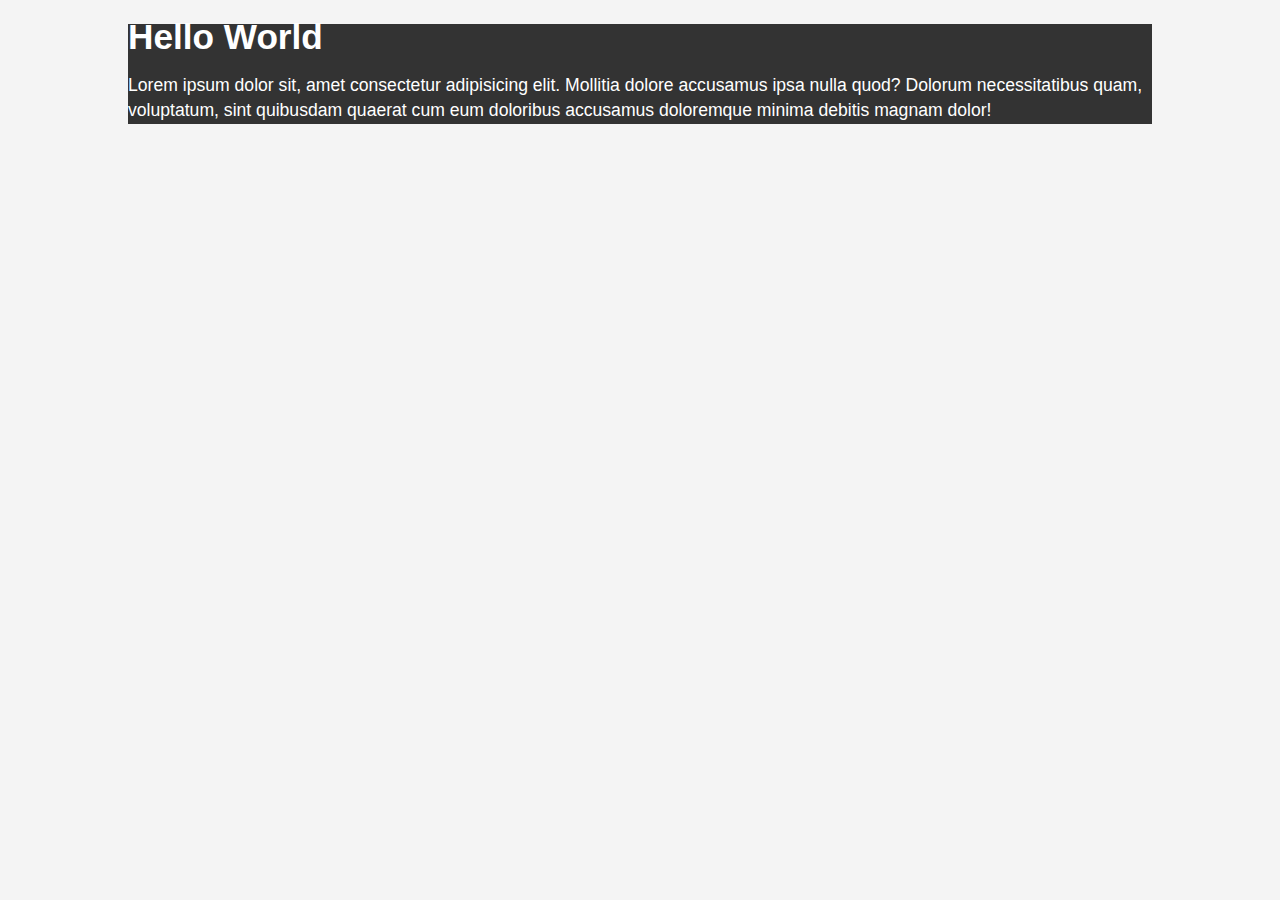
==== cheatsheet/index.html @ 5d7092e6 "prac day 1" ====
<!DOCTYPE html>
<html lang="en">
  <head>
    <meta charset="UTF-8" />
    <meta name="viewport" content="width=device-width, initial-scale=1.0" />
    <title>CSS Cheat Sheet</title>
    <link rel="stylesheet" href="./css/style.css" />
  </head>
  <body>
    <div class="container">
      <div class="box-1">
        <h1>Hello World</h1>
        <p>
          Lorem ipsum dolor sit, amet consectetur adipisicing elit. Mollitia
          dolore accusamus ipsa nulla quod? Dolorum necessitatibus quam,
          voluptatum, sint quibusdam quaerat cum eum doloribus accusamus
          doloremque minima debitis magnam dolor!
        </p>
      </div>
    </div>
  </body>
</html>
---- cheatsheet/css/style.css ----
body {
  background-color: #f4f4f4;
  color: #555555;
  /* font-family: Arial, Helvetica, sans-serif;
  font-size: 1.1rem;
  font-weight: normal; */
  font: normal 1.1rem Arial, Helvetica, sans-serif;

  line-height: 1.6rem;
  margin: 0;
}

.container {
  width: 80%;
  margin: auto;
}

.box-1 {
  background-color: #333333;
  color: #fff;
}
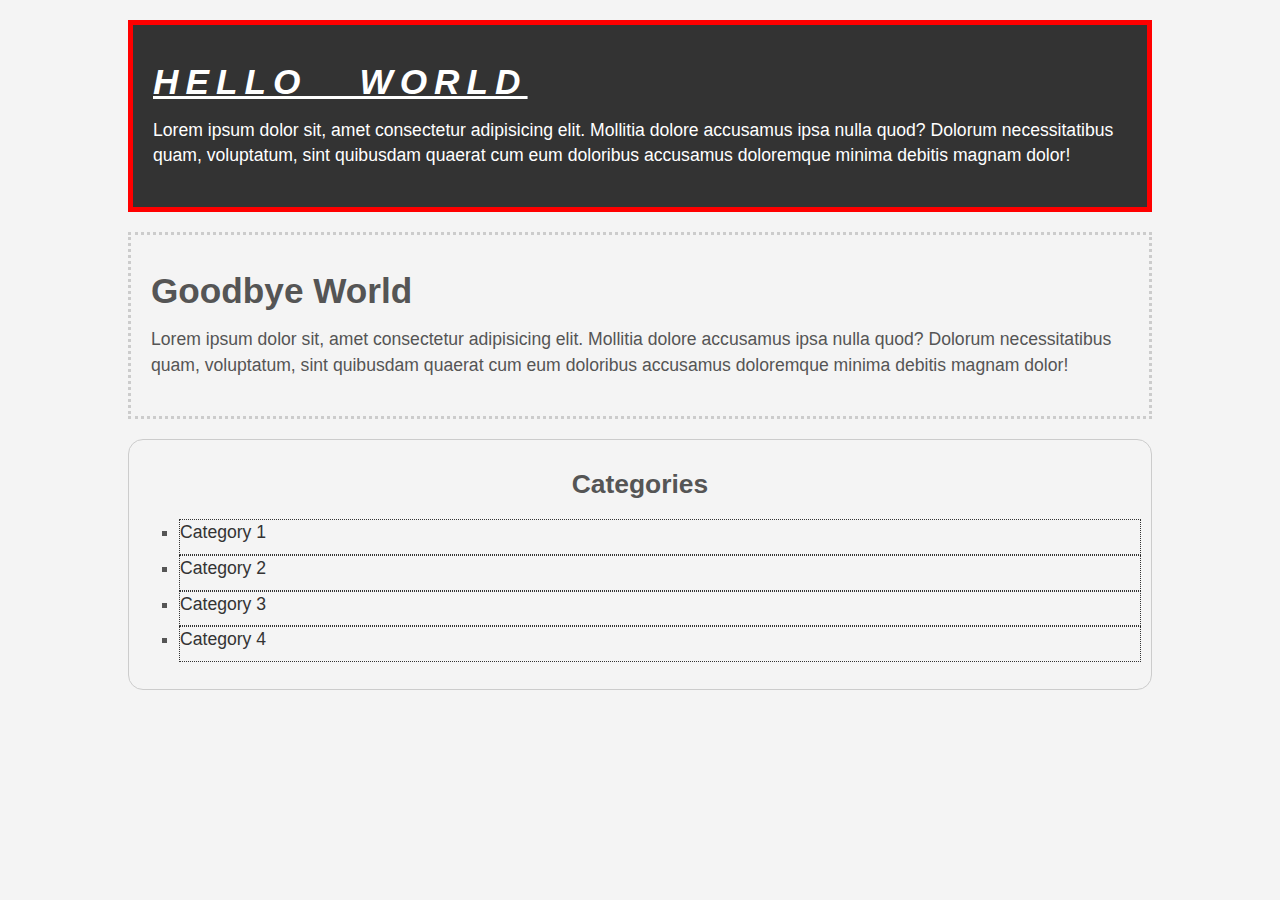
==== commit 70a2d3c6: "z" ====
--- a/cheatsheet/index.html
+++ b/cheatsheet/index.html
@@ -17,6 +17,25 @@
           doloremque minima debitis magnam dolor!
         </p>
       </div>
+      <div class="box-2">
+        <h1>Goodbye World</h1>
+        <p>
+          Lorem ipsum dolor sit, amet consectetur adipisicing elit. Mollitia
+          dolore accusamus ipsa nulla quod? Dolorum necessitatibus quam,
+          voluptatum, sint quibusdam quaerat cum eum doloribus accusamus
+          doloremque minima debitis magnam dolor!
+        </p>
+      </div>
+
+      <div class="categories">
+        <h2>Categories</h2>
+        <ul>
+          <li><a href="#a">Category 1</a></li>
+          <li><a href="#b">Category 2</a></li>
+          <li><a href="#c">Category 3</a></li>
+          <li><a href="#d">Category 4</a></li>
+        </ul>
+      </div>
     </div>
   </body>
 </html>
--- a/cheatsheet/css/style.css
+++ b/cheatsheet/css/style.css
@@ -1,3 +1,7 @@
+/* * {
+  padding: 0;
+  margin: 0;
+} */
 body {
   background-color: #f4f4f4;
   color: #555555;
@@ -10,6 +14,24 @@
   margin: 0;
 }
 
+a {
+  text-decoration: none;
+  color: #333333;
+}
+
+a:hover {
+  text-decoration: underline;
+  color: red;
+}
+
+a:active {
+  color: green;
+}
+
+a:visited {
+  color: black;
+}
+
 .container {
   width: 80%;
   margin: auto;
@@ -18,4 +40,56 @@
 .box-1 {
   background-color: #333333;
   color: #fff;
+
+  /* border-right: 5px solid red;
+  border-left: 5px solid red;
+  border-top: 5px solid red;
+  border-bottom: 5px solid red; */
+
+  /* border-width: 0.2rem;
+  border-bottom-width: 10px;
+  border-top-style: dotted; */
+
+  border: 5px solid red;
+  padding: 20px;
+
+  margin: 20px 0;
 }
+
+.box-1 h1 {
+  font-family: Homa, Arial, Helvetica, sans-serif;
+  font-weight: 800;
+  font-style: italic;
+  text-decoration: underline;
+  text-transform: uppercase;
+  letter-spacing: 0.2em;
+  word-spacing: 1em;
+}
+
+.box-2 {
+  border: 3px dotted #cccccc;
+  padding: 20px;
+  margin: 20px 0;
+}
+
+.categories {
+  border: 1px solid #cccccc;
+  padding: 10px;
+  border-radius: 15px;
+}
+
+.categories h2 {
+  text-align: center;
+}
+
+.categories ul {
+  list-style: square;
+  /* list-style: none; */
+}
+
+.categories li {
+  padding: 0 0 8px 0;
+  border: dotted 1px #333;
+  /* list-style-image: url("../images/check.png"); */
+
+}
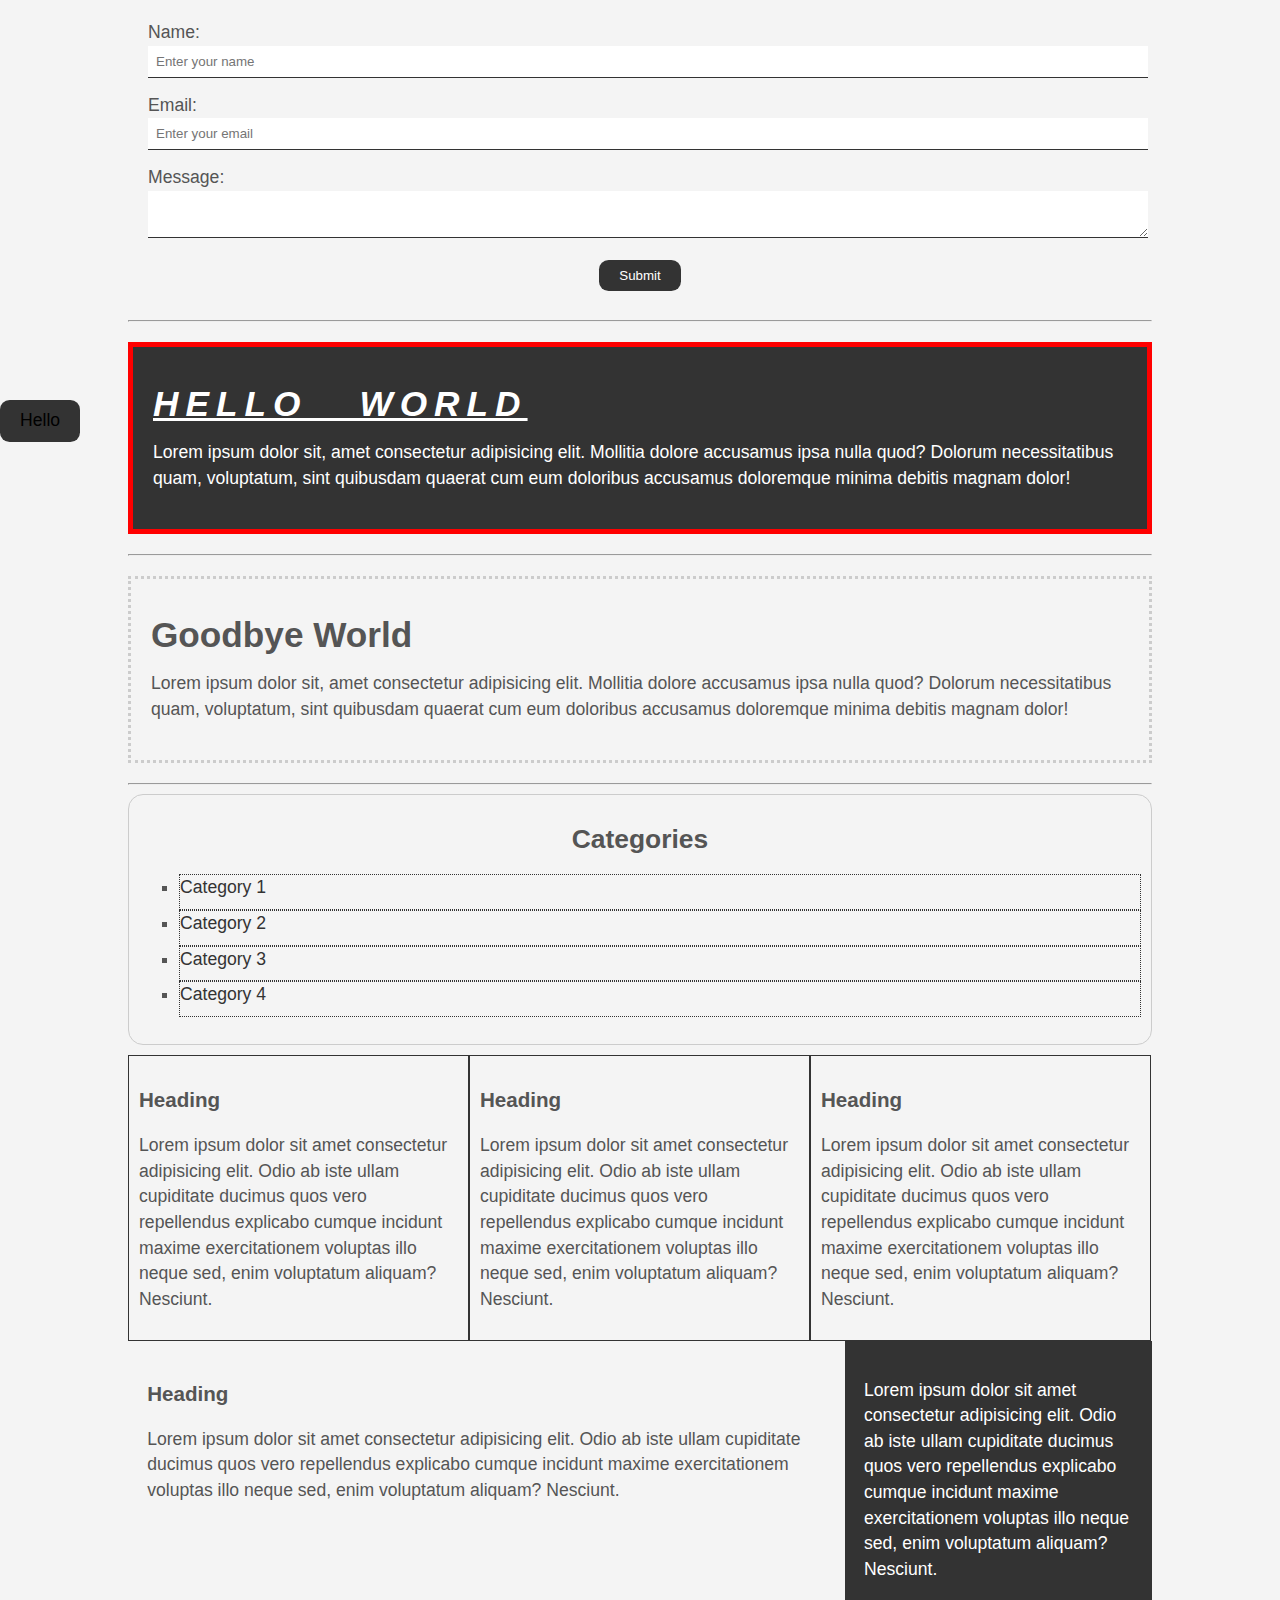
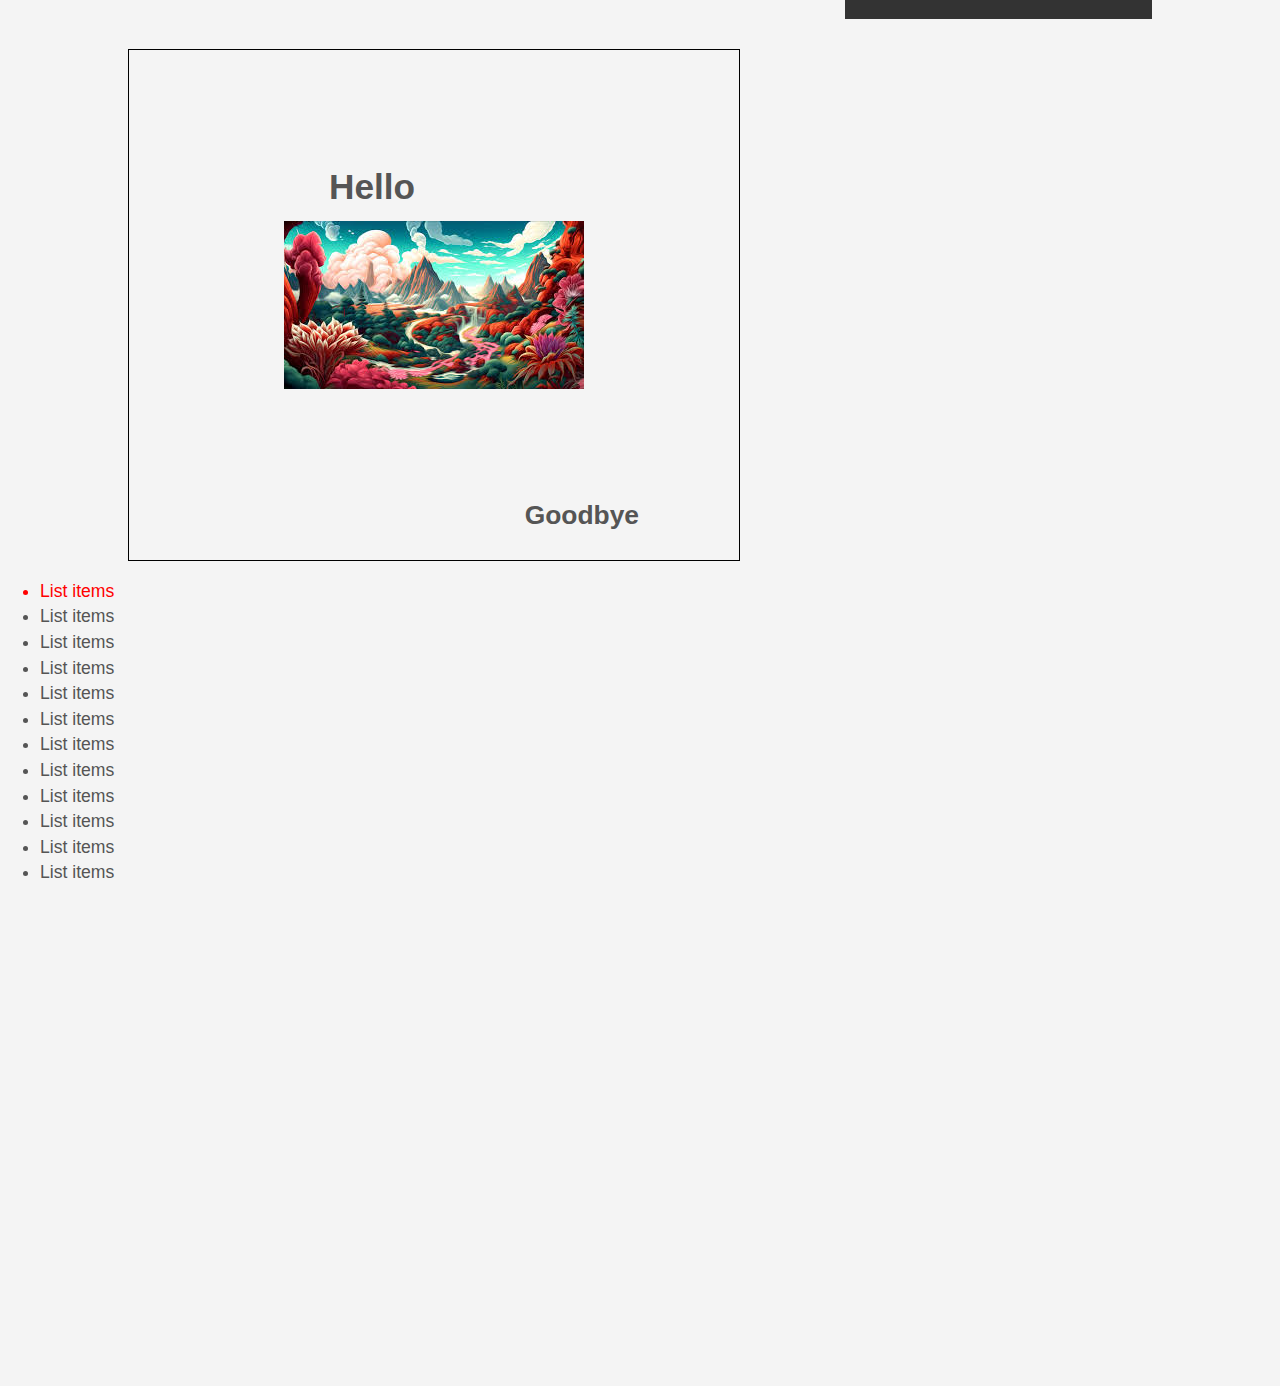
==== commit 83036a5a: "practice day 2" ====
--- a/cheatsheet/index.html
+++ b/cheatsheet/index.html
@@ -7,7 +7,32 @@
     <link rel="stylesheet" href="./css/style.css" />
   </head>
   <body>
+    <!-- Container Start -->
     <div class="container">
+      <!-- Form Start -->
+      <form action="" class="my-form">
+        <div class="form-group">
+          <label for="name">Name:</label>
+          <input type="text" id="name" placeholder="Enter your name" />
+        </div>
+
+        <div class="form-group">
+          <label for="email">Email:</label>
+          <input type="email" id="email" placeholder="Enter your email" />
+        </div>
+
+        <div class="form-group">
+          <label for="message">Message:</label>
+          <textarea name="message" id=""></textarea>
+        </div>
+
+        <div class="form-group1">
+          <input type="submit" class="button" />
+        </div>
+      </form>
+      <!-- Form End -->
+      <hr />
+      <!-- Box 1 Start -->
       <div class="box-1">
         <h1>Hello World</h1>
         <p>
@@ -17,6 +42,9 @@
           doloremque minima debitis magnam dolor!
         </p>
       </div>
+      <!-- Box 1 End -->
+      <hr />
+      <!-- Box 2 Start -->
       <div class="box-2">
         <h1>Goodbye World</h1>
         <p>
@@ -26,7 +54,9 @@
           doloremque minima debitis magnam dolor!
         </p>
       </div>
-
+      <!-- Box 2 End -->
+      <hr />
+      <!-- Categories Start -->
       <div class="categories">
         <h2>Categories</h2>
         <ul>
@@ -36,6 +66,92 @@
           <li><a href="#d">Category 4</a></li>
         </ul>
       </div>
+      <!-- Categories End -->
+
+      <!-- Block 1 Start -->
+      <div class="block">
+        <h3>Heading</h3>
+        <p>
+          Lorem ipsum dolor sit amet consectetur adipisicing elit. Odio ab iste
+          ullam cupiditate ducimus quos vero repellendus explicabo cumque
+          incidunt maxime exercitationem voluptas illo neque sed, enim
+          voluptatum aliquam? Nesciunt.
+        </p>
+      </div>
+      <!-- Block 1 End -->
+
+      <!-- Block 2 Start -->
+      <div class="block">
+        <h3>Heading</h3>
+        <p>
+          Lorem ipsum dolor sit amet consectetur adipisicing elit. Odio ab iste
+          ullam cupiditate ducimus quos vero repellendus explicabo cumque
+          incidunt maxime exercitationem voluptas illo neque sed, enim
+          voluptatum aliquam? Nesciunt.
+        </p>
+      </div>
+      <!-- Block 2 End -->
+
+      <!-- Block 3 Start -->
+      <div class="block">
+        <h3>Heading</h3>
+        <p>
+          Lorem ipsum dolor sit amet consectetur adipisicing elit. Odio ab iste
+          ullam cupiditate ducimus quos vero repellendus explicabo cumque
+          incidunt maxime exercitationem voluptas illo neque sed, enim
+          voluptatum aliquam? Nesciunt.
+        </p>
+      </div>
+      <!-- Block 3 End -->
+
+      <div class="clr"></div>
+
+      <div id="main-block">
+        <h3>Heading</h3>
+        <p>
+          Lorem ipsum dolor sit amet consectetur adipisicing elit. Odio ab iste
+          ullam cupiditate ducimus quos vero repellendus explicabo cumque
+          incidunt maxime exercitationem voluptas illo neque sed, enim
+          voluptatum aliquam? Nesciunt.
+        </p>
+      </div>
+
+      <div id="side-bar">
+        <!-- <h3>Heading</h3> -->
+        <p>
+          Lorem ipsum dolor sit amet consectetur adipisicing elit. Odio ab iste
+          ullam cupiditate ducimus quos vero repellendus explicabo cumque
+          incidunt maxime exercitationem voluptas illo neque sed, enim
+          voluptatum aliquam? Nesciunt.
+        </p>
+      </div>
+
+      <div class="clr"></div>
+
+      <div class="p-box">
+        <h1>Hello</h1>
+        <h2>Goodbye</h2>
+      </div>
     </div>
+
+    <ul class="my-list">
+      <li>List items</li>
+      <li>List items</li>
+      <li>List items</li>
+      <li>List items</li>
+      <li>List items</li>
+      <li>List items</li>
+      <li>List items</li>
+      <li>List items</li>
+      <li>List items</li>
+      <li>List items</li>
+      <li>List items</li>
+      <li>List items</li>
+    </ul>
+
+    <a href="" class="fix-me button">Hello</a>
+
+    <div class="test"></div>
+    <!-- Container End -->
   </body>
 </html>
--- a/cheatsheet/css/style.css
+++ b/cheatsheet/css/style.css
@@ -12,6 +12,12 @@
 
   line-height: 1.6rem;
   margin: 0;
+}
+.test {
+  margin-top: 500px;
+}
+.clr {
+  clear: both;
 }
 
 a {
@@ -91,5 +97,103 @@
   padding: 0 0 8px 0;
   border: dotted 1px #333;
   /* list-style-image: url("../images/check.png"); */
+}
 
+.my-form {
+  padding: 20px;
 }
+
+.my-form .form-group {
+  padding-bottom: 15px;
+}
+
+.my-form label {
+  display: block;
+}
+
+.my-form input[type="text"],
+.my-form input[type="email"],
+.my-form textarea {
+  padding: 8px;
+  width: 100%;
+  border: none;
+  border-bottom: solid 1px #333;
+}
+
+.my-form .form-group1 {
+  text-align: center;
+}
+
+.button {
+  padding: 8px 20px;
+  background-color: #333;
+  color: #fff;
+  border: none;
+  cursor: pointer;
+  border-radius: 0.6rem;
+}
+
+.button:hover {
+  background-color: red;
+  color: whitesmoke;
+}
+
+.block {
+  float: left;
+  width: 33.3%;
+  border: solid 1px #333;
+  padding: 10px;
+  margin-top: 10px;
+  box-sizing: border-box;
+}
+
+#main-block {
+  float: left;
+  width: 70%;
+  padding: 1.2rem;
+  box-sizing: border-box;
+}
+
+#side-bar {
+  float: right;
+  width: 30%;
+  background-color: #333;
+  color: #fff;
+  padding: 1.2rem;
+  box-sizing: border-box;
+}
+
+.p-box {
+  width: 600px;
+  height: 500px;
+  border: 1px solid #000;
+  margin-top: 30px;
+  padding: 5px;
+  position: relative;
+  /* color: #fff; */
+  background-image: url("../images/bg-img.jpeg");
+  background-repeat: no-repeat;
+  background-position: center center;
+}
+
+.p-box h1 {
+  position: absolute;
+  top: 100px;
+  left: 200px;
+}
+
+.p-box h2 {
+  position: absolute;
+  bottom: 10px;
+  right: 100px;
+}
+
+.fix-me {
+  position: fixed;
+  top: 400px;
+  color: #fff;
+}
+
+.my-list li:first-child {
+  color: red;
+}